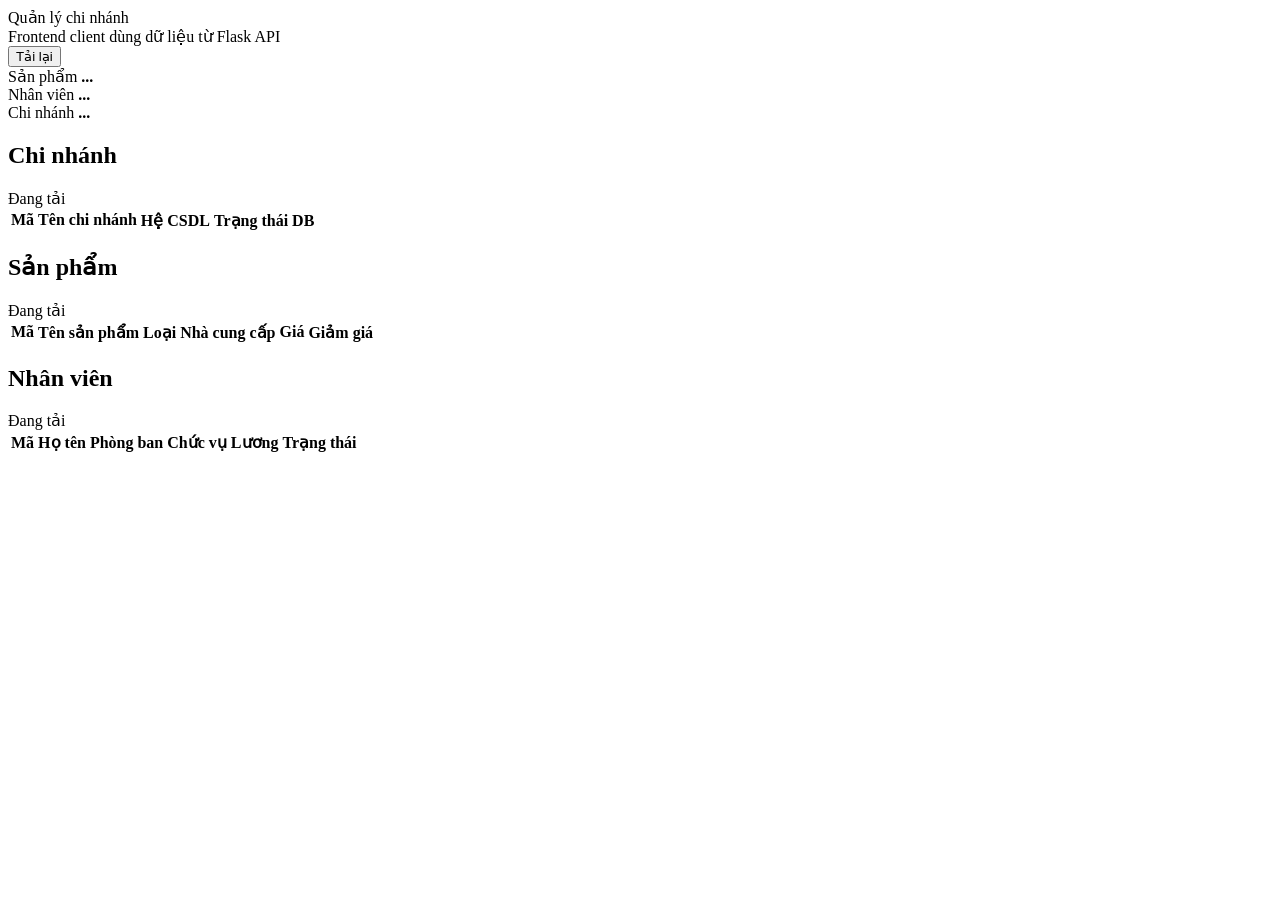
==== frontend/templates/index.html @ 7129aecd "cấu truc file fix" ====
<!DOCTYPE html>
<html lang="vi">
<head>
    <meta charset="UTF-8">
    <meta name="viewport" content="width=device-width, initial-scale=1.0">
    <title>Quản lý chi nhánh</title>
    <link rel="stylesheet" href="/static/css/style.css">
</head>
<body>
    <header class="topbar">
        <div>
            <div class="app-title">Quản lý chi nhánh</div>
            <div class="app-subtitle">Frontend client dùng dữ liệu từ Flask API</div>
        </div>
        <button id="refreshBtn" class="btn">Tải lại</button>
    </header>

    <main class="layout">
        <section class="summary-grid">
            <div class="metric">
                <span class="metric-label">Sản phẩm</span>
                <strong id="productCount">...</strong>
            </div>
            <div class="metric">
                <span class="metric-label">Nhân viên</span>
                <strong id="employeeCount">...</strong>
            </div>
            <div class="metric">
                <span class="metric-label">Chi nhánh</span>
                <strong id="branchCount">...</strong>
            </div>
        </section>

        <section class="section">
            <div class="section-header">
                <h1>Chi nhánh</h1>
                <span class="status" id="branchStatus">Đang tải</span>
            </div>
            <div class="table-wrap">
                <table>
                    <thead>
                        <tr>
                            <th>Mã</th>
                            <th>Tên chi nhánh</th>
                            <th>Hệ CSDL</th>
                            <th>Trạng thái DB</th>
                        </tr>
                    </thead>
                    <tbody id="branchRows"></tbody>
                </table>
            </div>
        </section>

        <section class="section">
            <div class="section-header">
                <h1>Sản phẩm</h1>
                <span class="status" id="productSource">Đang tải</span>
            </div>
            <div class="table-wrap">
                <table>
                    <thead>
                        <tr>
                            <th>Mã</th>
                            <th>Tên sản phẩm</th>
                            <th>Loại</th>
                            <th>Nhà cung cấp</th>
                            <th class="right">Giá</th>
                            <th class="right">Giảm giá</th>
                        </tr>
                    </thead>
                    <tbody id="productRows"></tbody>
                </table>
            </div>
        </section>

        <section class="section">
            <div class="section-header">
                <h1>Nhân viên</h1>
                <span class="status" id="employeeStatus">Đang tải</span>
            </div>
            <div class="table-wrap">
                <table>
                    <thead>
                        <tr>
                            <th>Mã</th>
                            <th>Họ tên</th>
                            <th>Phòng ban</th>
                            <th>Chức vụ</th>
                            <th class="right">Lương</th>
                            <th>Trạng thái</th>
                        </tr>
                    </thead>
                    <tbody id="employeeRows"></tbody>
                </table>
            </div>
        </section>
    </main>

    <script src="/static/js/app.js"></script>
</body>
</html>
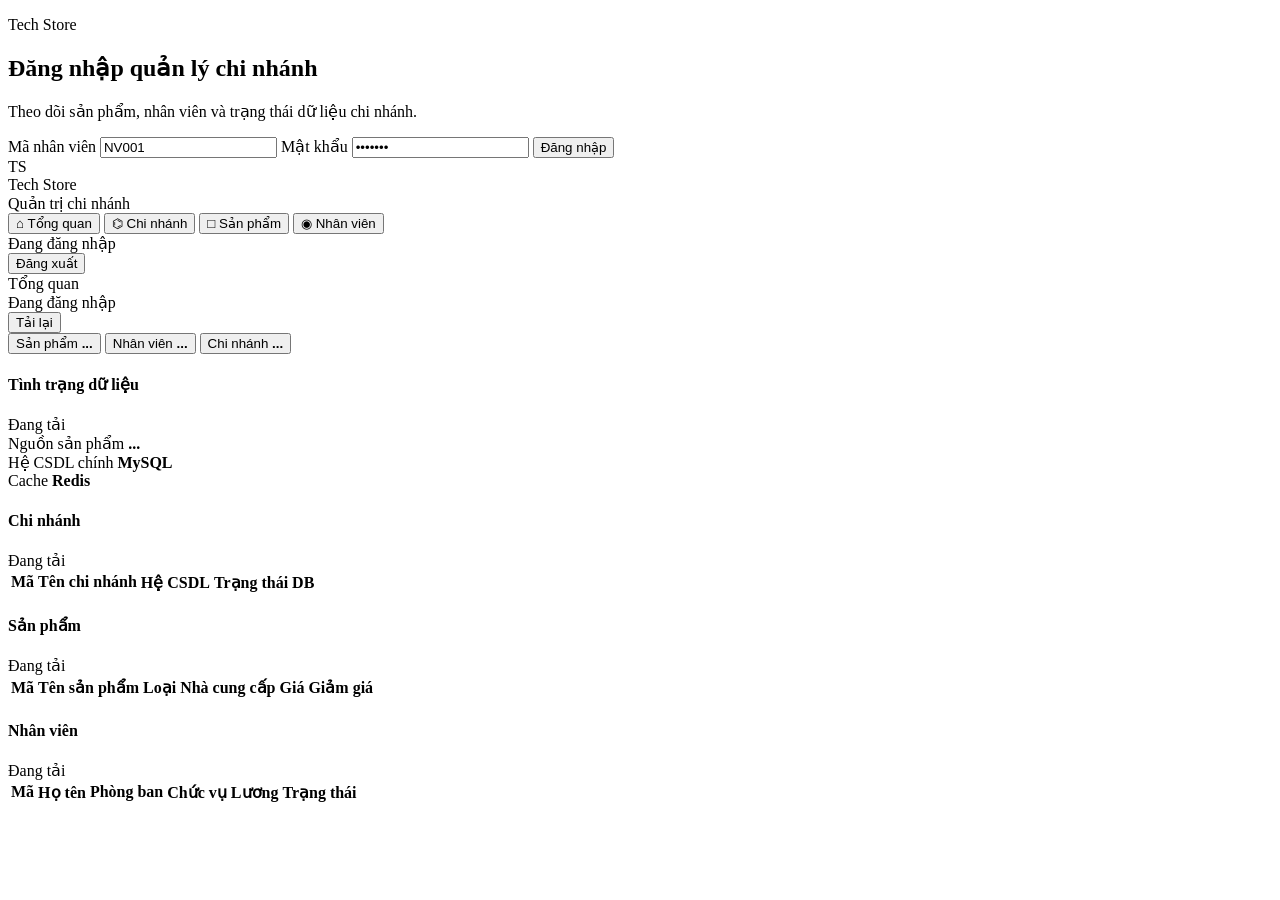
==== commit 71ce1c17: "cap nhat backend + frontend" ====
--- a/frontend/templates/index.html
+++ b/frontend/templates/index.html
@@ -7,94 +7,182 @@
     <link rel="stylesheet" href="/static/css/style.css">
 </head>
 <body>
-    <header class="topbar">
-        <div>
-            <div class="app-title">Quản lý chi nhánh</div>
-            <div class="app-subtitle">Frontend client dùng dữ liệu từ Flask API</div>
-        </div>
-        <button id="refreshBtn" class="btn">Tải lại</button>
-    </header>
+    <main id="loginView" class="login-shell">
+        <section class="login-panel">
+            <div class="login-copy">
+                <p class="eyebrow">Tech Store</p>
+                <h1>Đăng nhập quản lý chi nhánh</h1>
+                <p>Theo dõi sản phẩm, nhân viên và trạng thái dữ liệu chi nhánh.</p>
+            </div>
 
-    <main class="layout">
-        <section class="summary-grid">
-            <div class="metric">
-                <span class="metric-label">Sản phẩm</span>
-                <strong id="productCount">...</strong>
-            </div>
-            <div class="metric">
-                <span class="metric-label">Nhân viên</span>
-                <strong id="employeeCount">...</strong>
-            </div>
-            <div class="metric">
-                <span class="metric-label">Chi nhánh</span>
-                <strong id="branchCount">...</strong>
-            </div>
-        </section>
+            <form id="loginForm" class="login-form">
+                <label for="employeeCode">Mã nhân viên</label>
+                <input id="employeeCode" name="ma_nhan_vien" type="text" autocomplete="username" value="NV001" required>
 
-        <section class="section">
-            <div class="section-header">
-                <h1>Chi nhánh</h1>
-                <span class="status" id="branchStatus">Đang tải</span>
-            </div>
-            <div class="table-wrap">
-                <table>
-                    <thead>
-                        <tr>
-                            <th>Mã</th>
-                            <th>Tên chi nhánh</th>
-                            <th>Hệ CSDL</th>
-                            <th>Trạng thái DB</th>
-                        </tr>
-                    </thead>
-                    <tbody id="branchRows"></tbody>
-                </table>
-            </div>
-        </section>
+                <label for="password">Mật khẩu</label>
+                <input id="password" name="mat_khau" type="password" autocomplete="current-password" value="pass123" required>
 
-        <section class="section">
-            <div class="section-header">
-                <h1>Sản phẩm</h1>
-                <span class="status" id="productSource">Đang tải</span>
-            </div>
-            <div class="table-wrap">
-                <table>
-                    <thead>
-                        <tr>
-                            <th>Mã</th>
-                            <th>Tên sản phẩm</th>
-                            <th>Loại</th>
-                            <th>Nhà cung cấp</th>
-                            <th class="right">Giá</th>
-                            <th class="right">Giảm giá</th>
-                        </tr>
-                    </thead>
-                    <tbody id="productRows"></tbody>
-                </table>
-            </div>
-        </section>
-
-        <section class="section">
-            <div class="section-header">
-                <h1>Nhân viên</h1>
-                <span class="status" id="employeeStatus">Đang tải</span>
-            </div>
-            <div class="table-wrap">
-                <table>
-                    <thead>
-                        <tr>
-                            <th>Mã</th>
-                            <th>Họ tên</th>
-                            <th>Phòng ban</th>
-                            <th>Chức vụ</th>
-                            <th class="right">Lương</th>
-                            <th>Trạng thái</th>
-                        </tr>
-                    </thead>
-                    <tbody id="employeeRows"></tbody>
-                </table>
-            </div>
+                <button id="loginBtn" class="btn btn-primary" type="submit">Đăng nhập</button>
+                <div id="loginError" class="form-error" role="alert"></div>
+            </form>
         </section>
     </main>
+
+    <div id="appView" class="app-shell hidden">
+        <aside class="sidebar-left">
+            <div class="brand-block">
+                <div class="brand-mark">TS</div>
+                <div>
+                    <div class="brand-name">Tech Store</div>
+                    <div class="brand-subtitle">Quản trị chi nhánh</div>
+                </div>
+            </div>
+
+            <nav class="side-nav" aria-label="Điều hướng chính">
+                <button class="nav-item active" type="button" data-view="overviewView">
+                    <span class="nav-icon">⌂</span>
+                    <span>Tổng quan</span>
+                </button>
+                <button class="nav-item" type="button" data-view="branchesView">
+                    <span class="nav-icon">⌬</span>
+                    <span>Chi nhánh</span>
+                </button>
+                <button class="nav-item" type="button" data-view="productsView">
+                    <span class="nav-icon">□</span>
+                    <span>Sản phẩm</span>
+                </button>
+                <button class="nav-item" type="button" data-view="employeesView">
+                    <span class="nav-icon">◉</span>
+                    <span>Nhân viên</span>
+                </button>
+            </nav>
+
+            <div class="sidebar-footer">
+                <div id="sidebarUser" class="sidebar-user">Đang đăng nhập</div>
+                <button id="logoutBtn" class="btn btn-ghost" type="button">Đăng xuất</button>
+            </div>
+        </aside>
+
+        <section class="workspace">
+            <header class="topbar">
+                <div>
+                    <div id="pageTitle" class="app-title">Tổng quan</div>
+                    <div id="userLabel" class="app-subtitle">Đang đăng nhập</div>
+                </div>
+                <button id="refreshBtn" class="btn" type="button">Tải lại</button>
+            </header>
+
+            <main class="layout">
+                <section id="overviewView" class="view-panel active">
+                    <div class="summary-grid">
+                        <button class="metric metric-link" type="button" data-view="productsView">
+                            <span class="metric-label">Sản phẩm</span>
+                            <strong id="productCount">...</strong>
+                        </button>
+                        <button class="metric metric-link" type="button" data-view="employeesView">
+                            <span class="metric-label">Nhân viên</span>
+                            <strong id="employeeCount">...</strong>
+                        </button>
+                        <button class="metric metric-link" type="button" data-view="branchesView">
+                            <span class="metric-label">Chi nhánh</span>
+                            <strong id="branchCount">...</strong>
+                        </button>
+                    </div>
+
+                    <section class="section">
+                        <div class="section-header">
+                            <h1>Tình trạng dữ liệu</h1>
+                            <span class="status" id="overviewStatus">Đang tải</span>
+                        </div>
+                        <div class="quick-grid">
+                            <div class="quick-item">
+                                <span>Nguồn sản phẩm</span>
+                                <strong id="overviewProductSource">...</strong>
+                            </div>
+                            <div class="quick-item">
+                                <span>Hệ CSDL chính</span>
+                                <strong>MySQL</strong>
+                            </div>
+                            <div class="quick-item">
+                                <span>Cache</span>
+                                <strong>Redis</strong>
+                            </div>
+                        </div>
+                    </section>
+                </section>
+
+                <section id="branchesView" class="view-panel">
+                    <section class="section">
+                        <div class="section-header">
+                            <h1>Chi nhánh</h1>
+                            <span class="status" id="branchStatus">Đang tải</span>
+                        </div>
+                        <div class="table-wrap">
+                            <table>
+                                <thead>
+                                    <tr>
+                                        <th>Mã</th>
+                                        <th>Tên chi nhánh</th>
+                                        <th>Hệ CSDL</th>
+                                        <th>Trạng thái DB</th>
+                                    </tr>
+                                </thead>
+                                <tbody id="branchRows"></tbody>
+                            </table>
+                        </div>
+                    </section>
+                </section>
+
+                <section id="productsView" class="view-panel">
+                    <section class="section">
+                        <div class="section-header">
+                            <h1>Sản phẩm</h1>
+                            <span class="status" id="productSource">Đang tải</span>
+                        </div>
+                        <div class="table-wrap">
+                            <table>
+                                <thead>
+                                    <tr>
+                                        <th>Mã</th>
+                                        <th>Tên sản phẩm</th>
+                                        <th>Loại</th>
+                                        <th>Nhà cung cấp</th>
+                                        <th class="right">Giá</th>
+                                        <th class="right">Giảm giá</th>
+                                    </tr>
+                                </thead>
+                                <tbody id="productRows"></tbody>
+                            </table>
+                        </div>
+                    </section>
+                </section>
+
+                <section id="employeesView" class="view-panel">
+                    <section class="section">
+                        <div class="section-header">
+                            <h1>Nhân viên</h1>
+                            <span class="status" id="employeeStatus">Đang tải</span>
+                        </div>
+                        <div class="table-wrap">
+                            <table>
+                                <thead>
+                                    <tr>
+                                        <th>Mã</th>
+                                        <th>Họ tên</th>
+                                        <th>Phòng ban</th>
+                                        <th>Chức vụ</th>
+                                        <th class="right">Lương</th>
+                                        <th>Trạng thái</th>
+                                    </tr>
+                                </thead>
+                                <tbody id="employeeRows"></tbody>
+                            </table>
+                        </div>
+                    </section>
+                </section>
+            </main>
+        </section>
+    </div>
 
     <script src="/static/js/app.js"></script>
 </body>
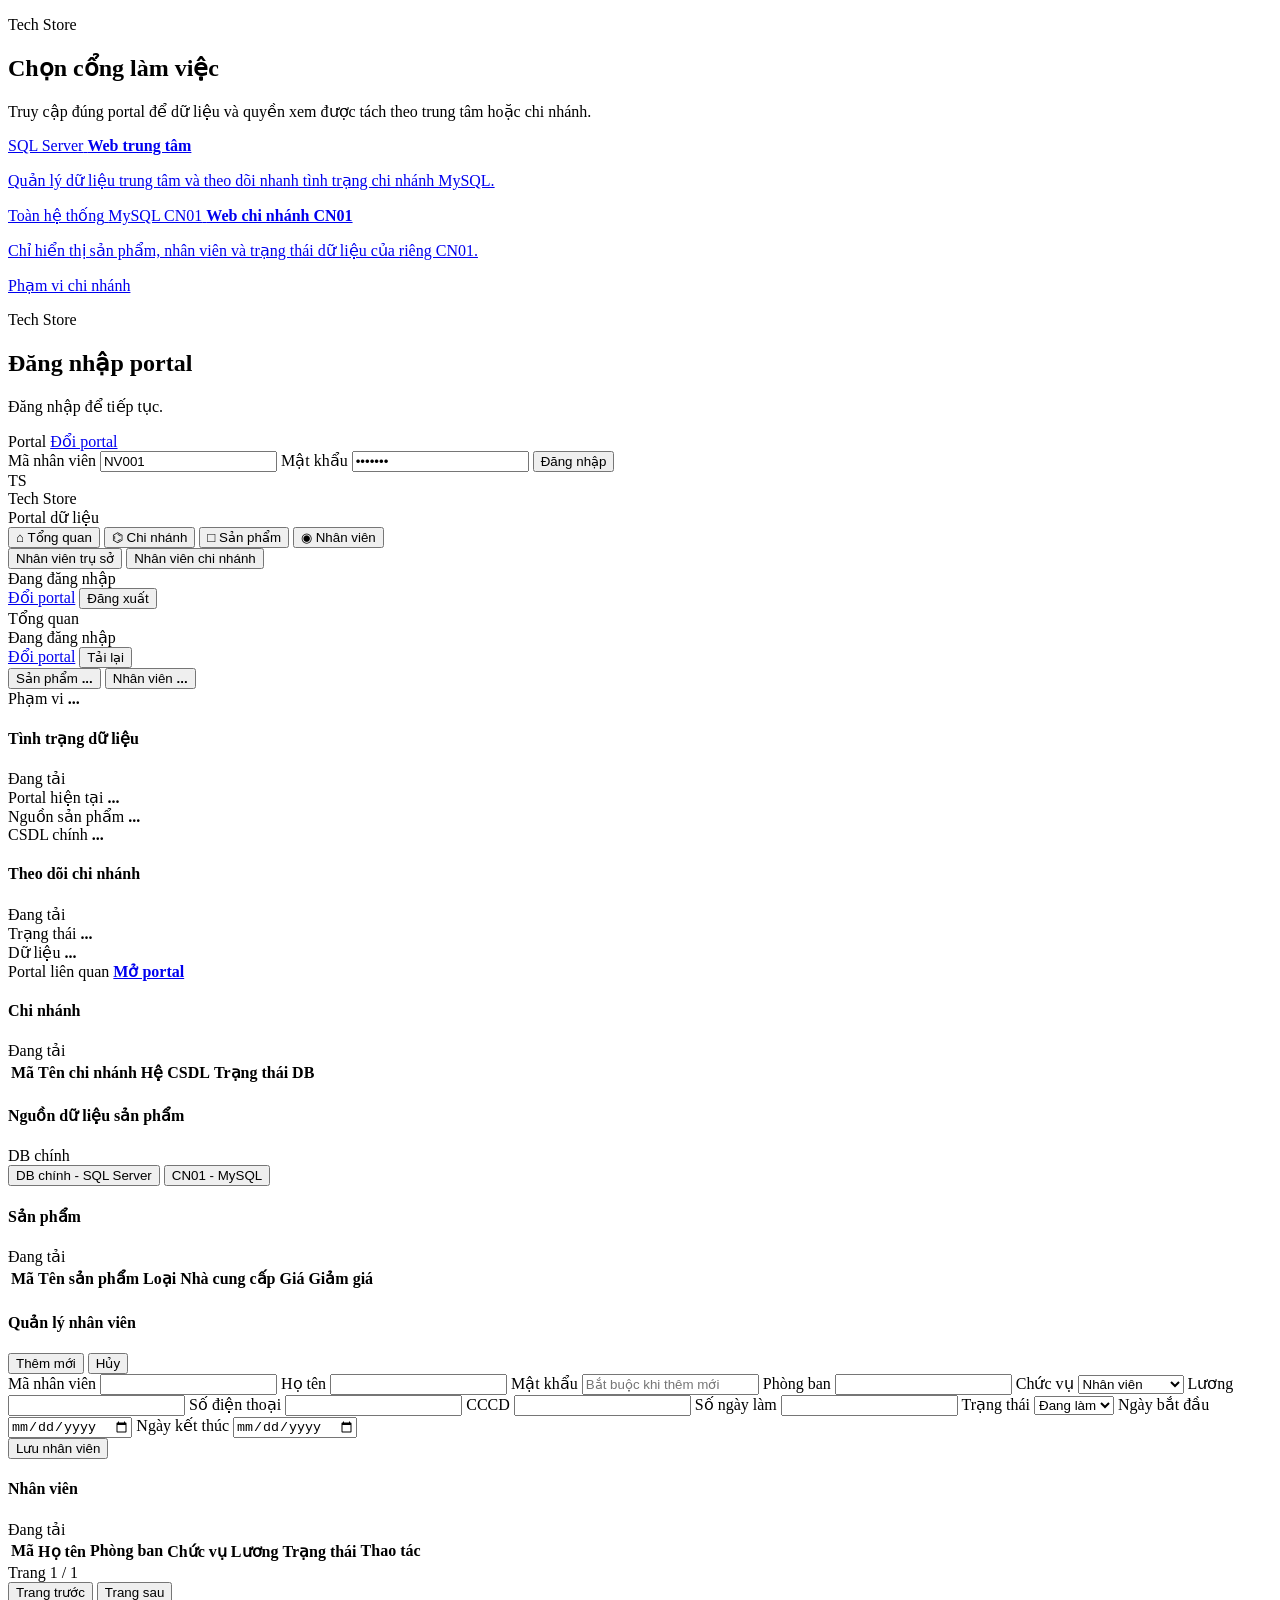
==== commit a2a87fa9: "cap nhat cac db chay song song + sua backend + web" ====
--- a/frontend/templates/index.html
+++ b/frontend/templates/index.html
@@ -3,19 +3,50 @@
 <head>
     <meta charset="UTF-8">
     <meta name="viewport" content="width=device-width, initial-scale=1.0">
-    <title>Quản lý chi nhánh</title>
+    <title>Tech Store Portal</title>
     <link rel="stylesheet" href="/static/css/style.css">
 </head>
 <body>
-    <main id="loginView" class="login-shell">
+    <main id="portalPickerView" class="login-shell hidden">
+        <section class="portal-panel">
+            <div class="portal-copy">
+                <p class="eyebrow">Tech Store</p>
+                <h1>Chọn cổng làm việc</h1>
+                <p>Truy cập đúng portal để dữ liệu và quyền xem được tách theo trung tâm hoặc chi nhánh.</p>
+            </div>
+
+            <div class="portal-grid">
+                <a class="portal-card" href="/sqlserver">
+                    <span class="portal-kicker">SQL Server</span>
+                    <strong>Web trung tâm</strong>
+                    <p>Quản lý dữ liệu trung tâm và theo dõi nhanh tình trạng chi nhánh MySQL.</p>
+                    <span class="portal-meta">Toàn hệ thống</span>
+                </a>
+
+                <a class="portal-card" href="/mysql/cn01">
+                    <span class="portal-kicker">MySQL CN01</span>
+                    <strong>Web chi nhánh CN01</strong>
+                    <p>Chỉ hiển thị sản phẩm, nhân viên và trạng thái dữ liệu của riêng CN01.</p>
+                    <span class="portal-meta">Phạm vi chi nhánh</span>
+                </a>
+            </div>
+        </section>
+    </main>
+
+    <main id="loginView" class="login-shell hidden">
         <section class="login-panel">
             <div class="login-copy">
-                <p class="eyebrow">Tech Store</p>
-                <h1>Đăng nhập quản lý chi nhánh</h1>
-                <p>Theo dõi sản phẩm, nhân viên và trạng thái dữ liệu chi nhánh.</p>
+                <p id="loginEyebrow" class="eyebrow">Tech Store</p>
+                <h1 id="loginTitle">Đăng nhập portal</h1>
+                <p id="loginDescription">Đăng nhập để tiếp tục.</p>
             </div>
 
             <form id="loginForm" class="login-form">
+                <div class="form-topbar">
+                    <span id="loginScopeTag" class="badge badge-muted">Portal</span>
+                    <a id="loginBackLink" class="inline-link" href="/">Đổi portal</a>
+                </div>
+
                 <label for="employeeCode">Mã nhân viên</label>
                 <input id="employeeCode" name="ma_nhan_vien" type="text" autocomplete="username" value="NV001" required>
 
@@ -34,7 +65,7 @@
                 <div class="brand-mark">TS</div>
                 <div>
                     <div class="brand-name">Tech Store</div>
-                    <div class="brand-subtitle">Quản trị chi nhánh</div>
+                    <div id="brandSubtitle" class="brand-subtitle">Portal dữ liệu</div>
                 </div>
             </div>
 
@@ -43,7 +74,7 @@
                     <span class="nav-icon">⌂</span>
                     <span>Tổng quan</span>
                 </button>
-                <button class="nav-item" type="button" data-view="branchesView">
+                <button class="nav-item" type="button" data-view="branchesView" data-central-only>
                     <span class="nav-icon">⌬</span>
                     <span>Chi nhánh</span>
                 </button>
@@ -55,10 +86,29 @@
                     <span class="nav-icon">◉</span>
                     <span>Nhân viên</span>
                 </button>
+                <div id="employeeSubmenu" class="nav-submenu" data-central-only>
+                    <button
+                        id="employeeCentralNav"
+                        class="nav-subitem active"
+                        type="button"
+                        data-employee-source="central"
+                    >
+                        Nhân viên trụ sở
+                    </button>
+                    <button
+                        id="employeeBranchNav"
+                        class="nav-subitem"
+                        type="button"
+                        data-employee-source="branch"
+                    >
+                        Nhân viên chi nhánh
+                    </button>
+                </div>
             </nav>
 
             <div class="sidebar-footer">
                 <div id="sidebarUser" class="sidebar-user">Đang đăng nhập</div>
+                <a id="sidebarPortalLink" class="btn btn-ghost link-btn" href="/">Đổi portal</a>
                 <button id="logoutBtn" class="btn btn-ghost" type="button">Đăng xuất</button>
             </div>
         </aside>
@@ -69,24 +119,30 @@
                     <div id="pageTitle" class="app-title">Tổng quan</div>
                     <div id="userLabel" class="app-subtitle">Đang đăng nhập</div>
                 </div>
-                <button id="refreshBtn" class="btn" type="button">Tải lại</button>
+
+                <div class="topbar-actions">
+                    <a id="companionPortalLink" class="btn link-btn" href="/">Đổi portal</a>
+                    <button id="refreshBtn" class="btn" type="button">Tải lại</button>
+                </div>
             </header>
 
             <main class="layout">
                 <section id="overviewView" class="view-panel active">
                     <div class="summary-grid">
-                        <button class="metric metric-link" type="button" data-view="productsView">
+                        <button class="metric metric-link" type="button" data-shortcut-view="productsView">
                             <span class="metric-label">Sản phẩm</span>
                             <strong id="productCount">...</strong>
                         </button>
-                        <button class="metric metric-link" type="button" data-view="employeesView">
+
+                        <button class="metric metric-link" type="button" data-shortcut-view="employeesView">
                             <span class="metric-label">Nhân viên</span>
                             <strong id="employeeCount">...</strong>
                         </button>
-                        <button class="metric metric-link" type="button" data-view="branchesView">
-                            <span class="metric-label">Chi nhánh</span>
-                            <strong id="branchCount">...</strong>
-                        </button>
+
+                        <div class="metric">
+                            <span id="contextMetricLabel" class="metric-label">Phạm vi</span>
+                            <strong id="contextMetricValue">...</strong>
+                        </div>
                     </div>
 
                     <section class="section">
@@ -96,16 +152,37 @@
                         </div>
                         <div class="quick-grid">
                             <div class="quick-item">
+                                <span>Portal hiện tại</span>
+                                <strong id="overviewScope">...</strong>
+                            </div>
+                            <div class="quick-item">
                                 <span>Nguồn sản phẩm</span>
                                 <strong id="overviewProductSource">...</strong>
                             </div>
                             <div class="quick-item">
-                                <span>Hệ CSDL chính</span>
-                                <strong>MySQL</strong>
-                            </div>
-                            <div class="quick-item">
-                                <span>Cache</span>
-                                <strong>Redis</strong>
+                                <span>CSDL chính</span>
+                                <strong id="overviewDbEngine">...</strong>
+                            </div>
+                        </div>
+                    </section>
+
+                    <section id="secondaryInsightSection" class="section">
+                        <div class="section-header">
+                            <h1 id="secondaryInsightTitle">Theo dõi chi nhánh</h1>
+                            <span class="status" id="secondaryInsightStatus">Đang tải</span>
+                        </div>
+                        <div class="quick-grid">
+                            <div class="quick-item">
+                                <span id="secondaryLabel1">Trạng thái</span>
+                                <strong id="secondaryValue1">...</strong>
+                            </div>
+                            <div class="quick-item">
+                                <span id="secondaryLabel2">Dữ liệu</span>
+                                <strong id="secondaryValue2">...</strong>
+                            </div>
+                            <div class="quick-item">
+                                <span id="secondaryLabel3">Portal liên quan</span>
+                                <strong><a id="secondaryLink" class="inline-link" href="/">Mở portal</a></strong>
                             </div>
                         </div>
                     </section>
@@ -134,6 +211,21 @@
                 </section>
 
                 <section id="productsView" class="view-panel">
+                    <section id="productSourcePanel" class="section source-panel">
+                        <div class="section-header">
+                            <h1>Nguồn dữ liệu sản phẩm</h1>
+                            <span class="status" id="branchDbStatus">DB chính</span>
+                        </div>
+                        <div class="source-actions">
+                            <button class="source-btn active" type="button" data-product-source="main">
+                                DB chính - SQL Server
+                            </button>
+                            <button class="source-btn" type="button" data-product-source="CN01">
+                                CN01 - MySQL
+                            </button>
+                        </div>
+                    </section>
+
                     <section class="section">
                         <div class="section-header">
                             <h1>Sản phẩm</h1>
@@ -158,6 +250,82 @@
                 </section>
 
                 <section id="employeesView" class="view-panel">
+                    <section id="employeeManageSection" class="section hidden">
+                        <div class="section-header">
+                            <h1 id="employeeFormTitle">Quản lý nhân viên</h1>
+                            <div class="topbar-actions">
+                                <button id="employeeNewBtn" class="btn" type="button">Thêm mới</button>
+                                <button id="employeeCancelBtn" class="btn hidden" type="button">Hủy</button>
+                            </div>
+                        </div>
+
+                        <form id="employeeForm" class="employee-form">
+                            <div class="form-grid">
+                                <label class="field">
+                                    <span>Mã nhân viên</span>
+                                    <input id="employeeFormCode" name="ma_nhan_vien" type="text" required>
+                                </label>
+                                <label class="field">
+                                    <span>Họ tên</span>
+                                    <input id="employeeFormName" name="ho_ten" type="text" required>
+                                </label>
+                                <label class="field">
+                                    <span>Mật khẩu</span>
+                                    <input id="employeeFormPassword" name="mat_khau" type="password" placeholder="Bắt buộc khi thêm mới">
+                                </label>
+                                <label class="field">
+                                    <span>Phòng ban</span>
+                                    <input id="employeeFormDepartment" name="ma_phong_ban" type="number" min="1" required>
+                                </label>
+                                <label class="field">
+                                    <span>Chức vụ</span>
+                                    <select id="employeeFormRole" name="chuc_vu">
+                                        <option value="nhan_vien">Nhân viên</option>
+                                        <option value="pho_phong">Phó phòng</option>
+                                        <option value="truong_phong">Trưởng phòng</option>
+                                        <option value="giam_doc">Giám đốc</option>
+                                    </select>
+                                </label>
+                                <label class="field">
+                                    <span>Lương</span>
+                                    <input id="employeeFormSalary" name="luong" type="number" min="0" step="1000">
+                                </label>
+                                <label class="field">
+                                    <span>Số điện thoại</span>
+                                    <input id="employeeFormPhone" name="sdt" type="text">
+                                </label>
+                                <label class="field">
+                                    <span>CCCD</span>
+                                    <input id="employeeFormCccd" name="cccd" type="text">
+                                </label>
+                                <label class="field">
+                                    <span>Số ngày làm</span>
+                                    <input id="employeeFormDays" name="ma_ngay_lam" type="number" min="0" step="1">
+                                </label>
+                                <label class="field">
+                                    <span>Trạng thái</span>
+                                    <select id="employeeFormStatus" name="trang_thai">
+                                        <option value="1">Đang làm</option>
+                                        <option value="0">Đã nghỉ</option>
+                                    </select>
+                                </label>
+                                <label class="field">
+                                    <span>Ngày bắt đầu</span>
+                                    <input id="employeeFormStartDate" name="ngay_bat_dau" type="date">
+                                </label>
+                                <label class="field">
+                                    <span>Ngày kết thúc</span>
+                                    <input id="employeeFormEndDate" name="ngay_ket_thuc" type="date">
+                                </label>
+                            </div>
+
+                            <div class="stack-actions">
+                                <button id="employeeSubmitBtn" class="btn btn-primary compact-btn" type="submit">Lưu nhân viên</button>
+                                <div id="employeeFormError" class="form-error compact-error" role="alert"></div>
+                            </div>
+                        </form>
+                    </section>
+
                     <section class="section">
                         <div class="section-header">
                             <h1>Nhân viên</h1>
@@ -173,11 +341,19 @@
                                         <th>Chức vụ</th>
                                         <th class="right">Lương</th>
                                         <th>Trạng thái</th>
+                                        <th id="employeeActionHead" class="right hidden">Thao tác</th>
                                     </tr>
                                 </thead>
                                 <tbody id="employeeRows"></tbody>
                             </table>
                         </div>
+                        <div id="employeePagination" class="pagination-bar">
+                            <span id="employeePageInfo" class="pagination-info">Trang 1 / 1</span>
+                            <div class="pagination-actions">
+                                <button id="employeePrevBtn" class="btn" type="button">Trang trước</button>
+                                <button id="employeeNextBtn" class="btn" type="button">Trang sau</button>
+                            </div>
+                        </div>
                     </section>
                 </section>
             </main>
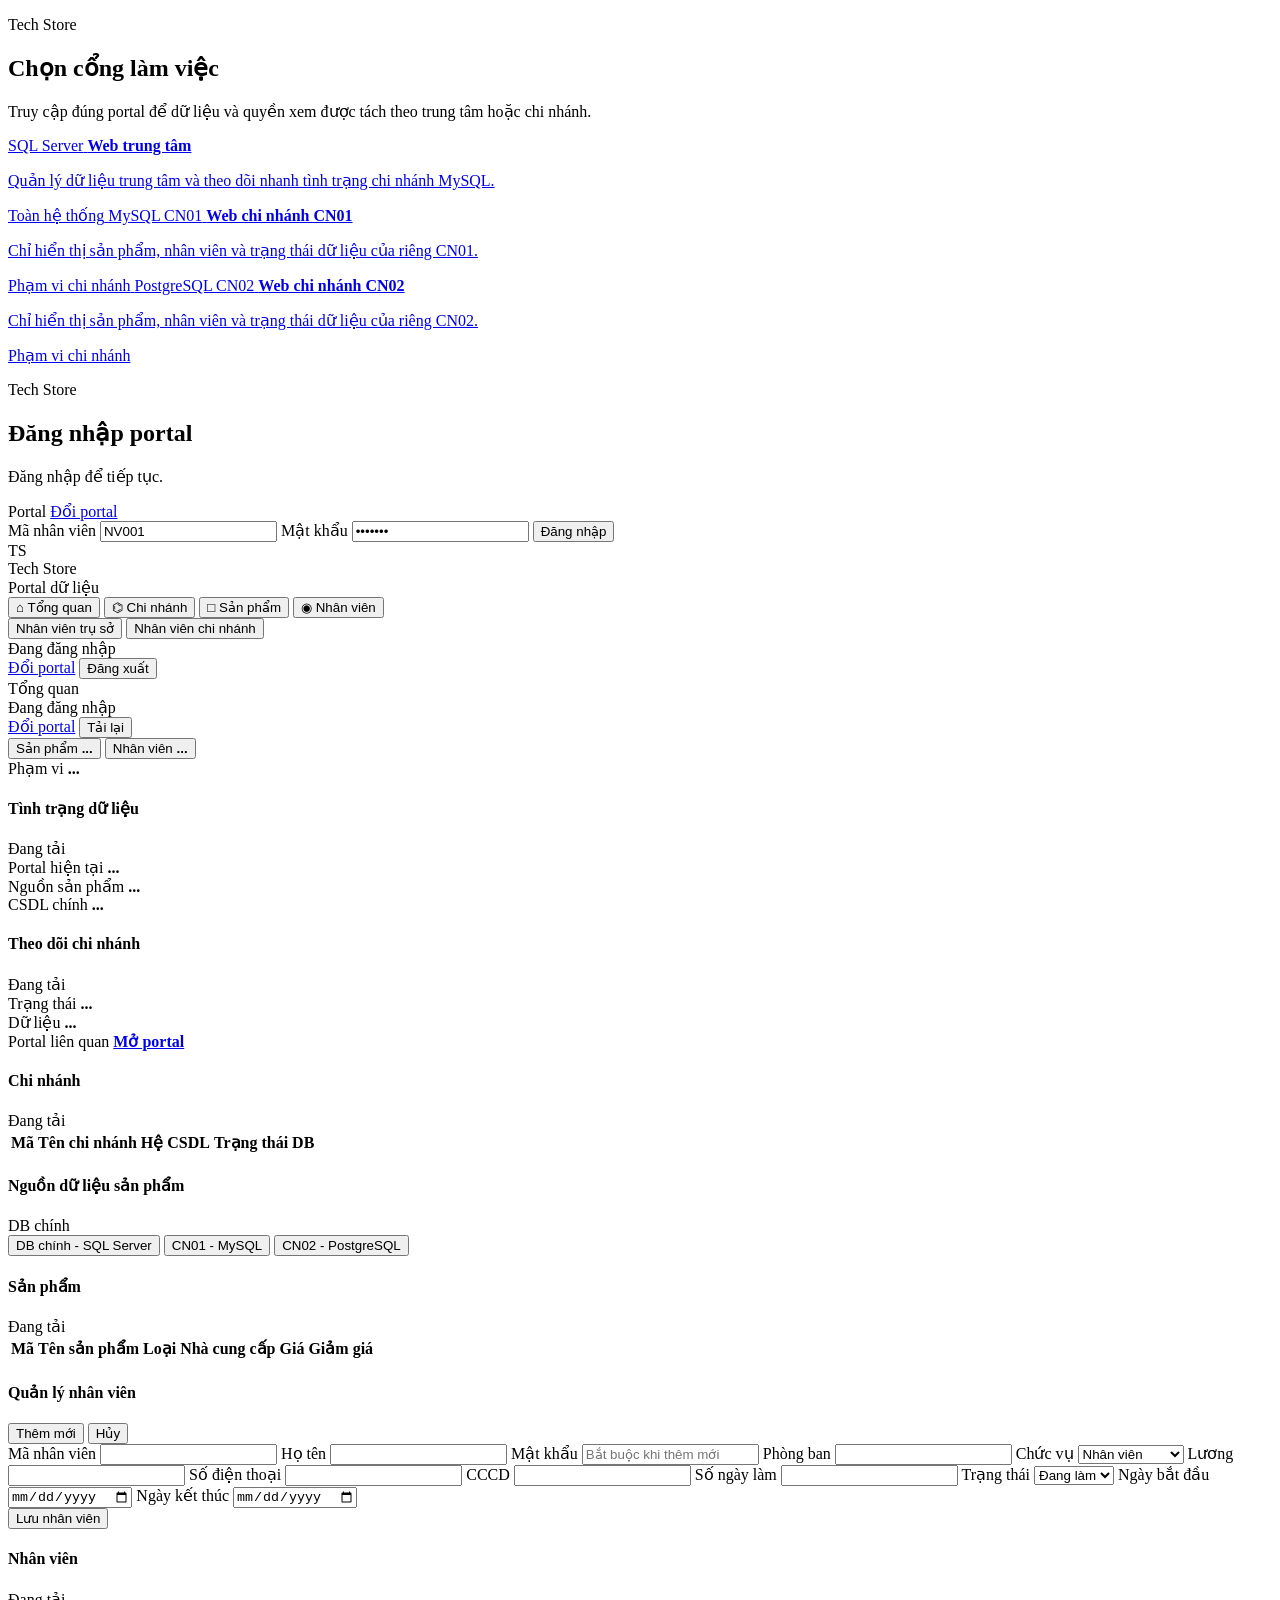
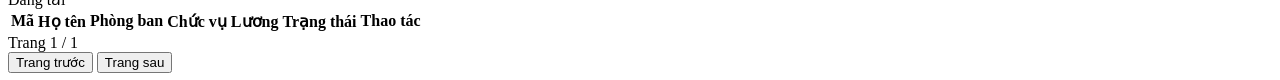
==== commit d00c972c: "Trien khai chi nhanh CN02 PostgreSQL Backend: - Them psycopg[binary] vao requirements.txt - db.py: t" ====
--- a/frontend/templates/index.html
+++ b/frontend/templates/index.html
@@ -27,6 +27,13 @@
                     <span class="portal-kicker">MySQL CN01</span>
                     <strong>Web chi nhánh CN01</strong>
                     <p>Chỉ hiển thị sản phẩm, nhân viên và trạng thái dữ liệu của riêng CN01.</p>
+                    <span class="portal-meta">Phạm vi chi nhánh</span>
+                </a>
+
+                <a class="portal-card" href="/postgresql/cn02">
+                    <span class="portal-kicker">PostgreSQL CN02</span>
+                    <strong>Web chi nhánh CN02</strong>
+                    <p>Chỉ hiển thị sản phẩm, nhân viên và trạng thái dữ liệu của riêng CN02.</p>
                     <span class="portal-meta">Phạm vi chi nhánh</span>
                 </a>
             </div>
@@ -223,6 +230,9 @@
                             <button class="source-btn" type="button" data-product-source="CN01">
                                 CN01 - MySQL
                             </button>
+                            <button class="source-btn" type="button" data-product-source="CN02">
+                                CN02 - PostgreSQL
+                            </button>
                         </div>
                     </section>
 
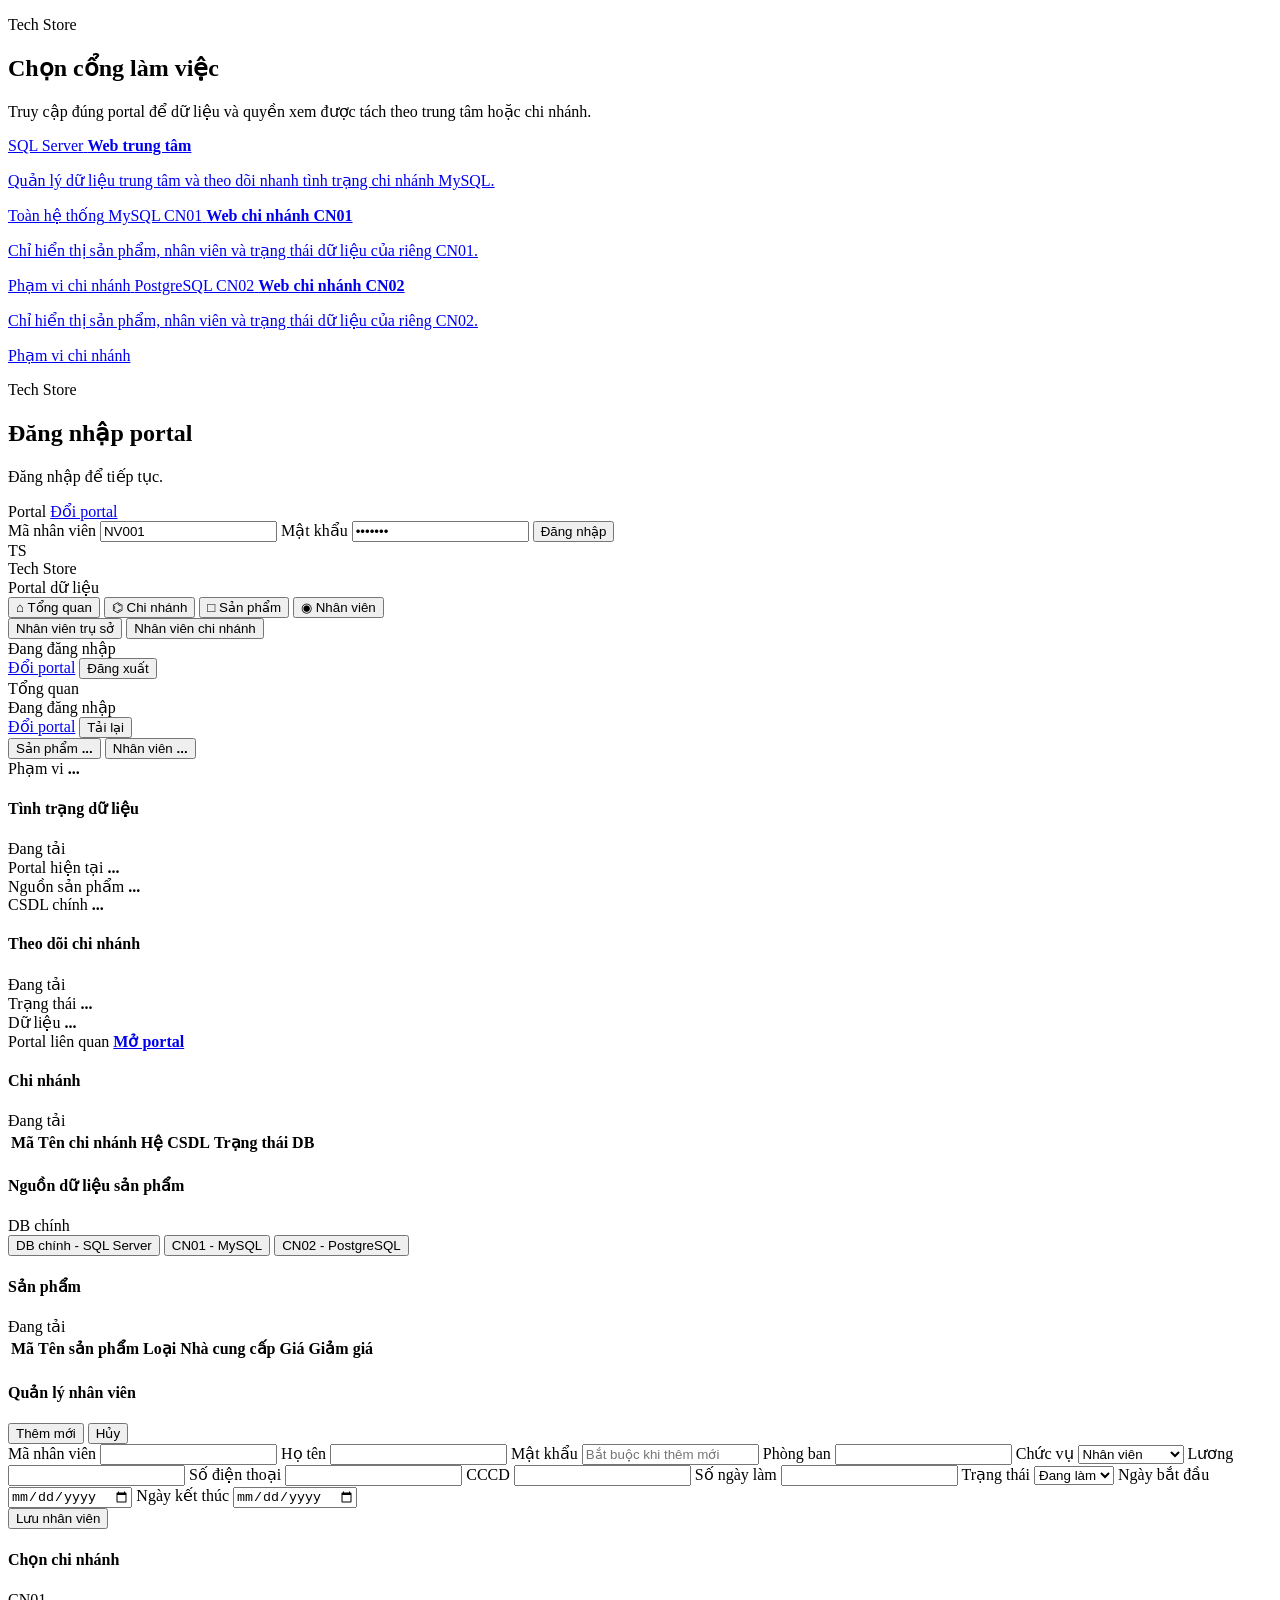
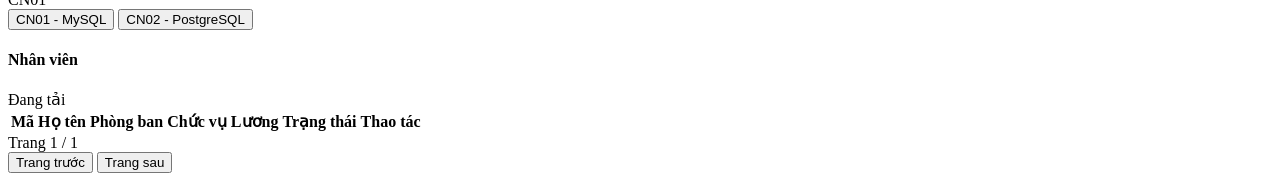
==== commit 77f48a53: "Frontend: portal trung tam + chi nhanh ho tro CN02 PostgreSQL Audit backend: CRUD nhan vien (POST/PU" ====
--- a/frontend/templates/index.html
+++ b/frontend/templates/index.html
@@ -336,6 +336,21 @@
                         </form>
                     </section>
 
+                    <section id="employeeBranchPicker" class="section source-panel hidden">
+                        <div class="section-header">
+                            <h1>Chọn chi nhánh</h1>
+                            <span class="status" id="employeeBranchStatus">CN01</span>
+                        </div>
+                        <div class="source-actions">
+                            <button class="source-btn active" type="button" data-employee-branch="CN01">
+                                CN01 - MySQL
+                            </button>
+                            <button class="source-btn" type="button" data-employee-branch="CN02">
+                                CN02 - PostgreSQL
+                            </button>
+                        </div>
+                    </section>
+
                     <section class="section">
                         <div class="section-header">
                             <h1>Nhân viên</h1>
